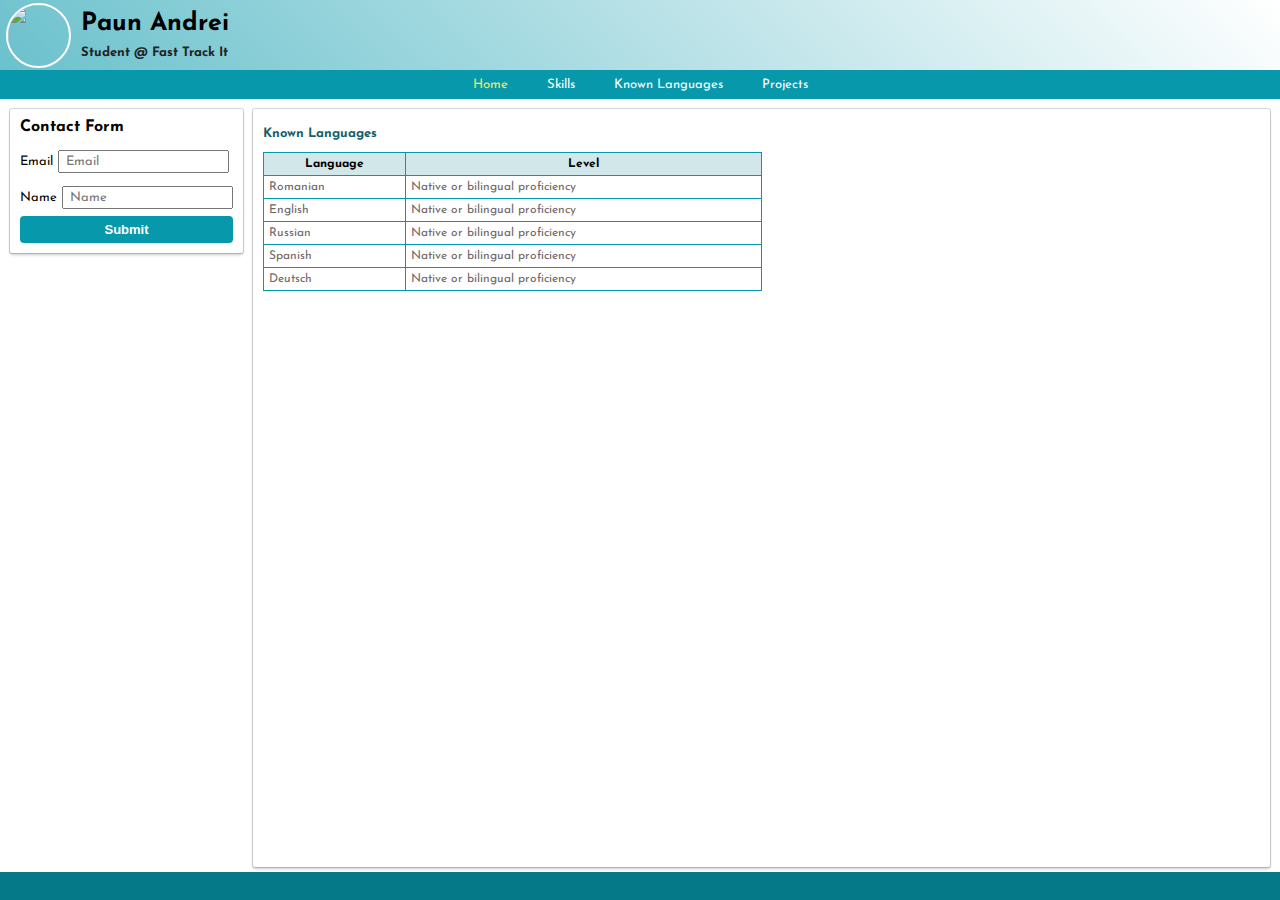
==== languages.html @ c7de6802 "First Commit" ====
<!DOCTYPE html>
<html lang="en">
  <head>
    <meta charset="UTF-8" />
    <meta http-equiv="X-UA-Compatible" content="IE=edge" />
    <meta name="viewport" content="width=device-width, initial-scale=1.0" />
    <link rel="stylesheet" href="style.css" />
    <title>Document</title>
  </head>
  <body>
    <header>
      <div class="header-container">
        <div class="heading-picture">
          <img src="https://wallpapercave.com/dwp1x/wp5159770.jpg" alt="" />
        </div>
        <div id="header-info">
          <h1>Paun Andrei</h1>
          <h2>Student @ Fast Track It</h2>
        </div>
      </div>

      <ul id="top-menu-bar">
        <li><a href="index.html" id="active">Home</a></li>
        <li><a href="skills.html">Skills</a></li>
        <li><a href="languages.html">Known Languages</a></li>
        <li><a href="">Projects</a></li>
      </ul>
    </header>

    <section id="content">
      <div id="side-menu">
        <section class="box">
          <form action="">
            <div class="form-row">
              <h2>Contact Form</h2>
              <label for="subscriber-email">Email</label>
              <input
                type="email"
                name="email"
                id="subscriber"
                placeholder="Email"
              />
            </div>
            <div class="form-row2">
              <label for="subscriber">Name</label>
              <input
                type="text"
                name="name"
                id="subscriber"
                placeholder="Name"
              />
            </div>
            <button type="submit" id="btn">Submit</button>
          </form>
        </section>
      </div>
      <div id="main">
        <div id="home">
          <h3>Known Languages</h3>
          <table border="1">
            <tbody>
              <tr>
                <th>Language</th>
                <th>Level</th>
              </tr>
              <tr>
                <td>Romanian</td>
                <td>Native or bilingual proficiency</td>
              </tr>

              <tr>
                <td>English</td>
                <td>Native or bilingual proficiency</td>
              </tr>
              <tr>
                <td>Russian</td>
                <td>Native or bilingual proficiency</td>
              </tr>
              <tr>
                <td>Spanish</td>
                <td>Native or bilingual proficiency</td>
              </tr>
              <tr>
                <td>Deutsch</td>
                <td>Native or bilingual proficiency</td>
              </tr>
            </tbody>
          </table>
        </div>
      </div>
    </section>

    <footer>
      <a href="#"><i class="fa-brands fa-github"></i></a>
      <a href="#"><i class="fa-brands fa-linkedin"></i></a>
      <a href="#"><i class="fa-brands fa-facebook"></i></a>
    </footer>
  </body>
</html>
---- style.css ----
@import url("https://fonts.googleapis.com/css2?family=Josefin+Sans:wght@100;200;300;400;500&display=swap");

* {
  box-sizing: border-box;
  font-family: "Josefin Sans", sans-serif;
  margin: 0;
  padding: 0;
}

html {
  height: 100%;
}

body {
  min-height: 100%;
  margin: 0;
  display: flex;
  flex-direction: column;
  color: white;
}

h1 {
  color: black;
  font-size: 25px;
}

#header-info h2 {
  font-size: 13px;
  margin-top: 10px;
  color: #222324;
  font-weight: bold;
}

#side-menu {
  padding: 10px 5px 5px 10px;
}

#side-menu > section {
  padding: 10px;
  border-radius: 2px;
  background: white;
  flex: 1;
}

#side-menu > section {
  margin-bottom: 10px;
  padding: 10px;
  box-shadow: 0 0 0 1px rgb(0 0 0 / 15%), 0 2px 3px rgb(0 0 0 / 20%);
  border-radius: 2px;
}

#header-info {
  margin-left: 10px;
}

.header-container {
  height: 70px;
  display: flex;
  align-items: center;
  background: linear-gradient(45deg, #0798ab99, transparent);
  width: 100%;
}
.heading-picture img {
  border: 2px solid rgb(255, 255, 255);
  height: 65px;
  width: 65px;
  border-radius: 50%;
  margin: 7px 0px 5px 6px;
}

#content {
  display: flex;
  flex: 4;
  flex-direction: row;
}

#home ul {
  color: black;
  padding-top: 10px;
}

#main {
  display: flex;
  flex: 4;
  border-radius: 2px;
  padding: 10px 10px 5px 5px;
}

#home {
  flex: 1;
  background-color: #ffffff;
  border-radius: 2px;
  box-shadow: 0 0 0 1px rgb(0 0 0 / 15%), 0 2px 3px rgb(0 0 0 / 20%);
  padding: 10px;
}

#home h3 {
  color: #165f68;
  font-size: 13px;
  margin-bottom: 12px;
  margin-top: 8px;
}

table {
  border: 1px solid #0798ab;
  border-collapse: collapse;
  width: 50%;
  min-width: 350px;
}

td {
  color: rgb(112, 102, 102);
  font-size: 12px;
  padding: 5px;
}

th {
  color: black;
  font-size: 12px;
  padding: 5px;
  background-color: #d1e7ea;
}

.skills {
  border: 5px solid rgb(6, 12, 17);
  border-radius: 0.8rem;
  background: rgb(75, 178, 37);
}

#top-menu-bar {
  margin: 0;
  padding: 0;
  text-align: center;
  color: white;
  background-color: #0798ab;
}

#top-menu-bar li {
  display: inline-block;
}

#top-menu-bar a {
  display: inline-block;
  color: white;
  padding: 6px 17px;
  border-radius: 2px;
  text-decoration: none;
  font-size: 13px;
  margin: 2px 0px;
}

#top-menu-bar a:hover {
  color: rgb(240, 230, 113);
}

#top-menu-bar #active {
  color: rgb(240, 230, 113);
}

#main ul li {
  list-style-type: none;
}

#subscriber {
  margin-top: 7px;
  padding: 3px 6px;
  font-size: 13px;
}

#btn {
  margin-top: 7px;
  width: 100%;
  padding: 4px 5px;
  font-family: sans-serif;
  font-size: 13px;
  border-radius: 4px;
  border: 2px solid transparent;
  background-color: #0798ab;
  color: white;
  font-weight: bold;
  cursor: pointer;
  transition: 0.4s;
  min-height: 20px;
}

.form-row h2 {
  font-size: 1rem;
  margin-bottom: 8px;
  color: black;
}

.form-row2 {
  margin-top: 6px;
}

label {
  color: black;
  font-size: 13px;
}

.icons {
  text-align: center;
  padding-top: 5px;
  min-height: 30px;
  background-color: #057988;
}

footer {
  min-height: 10px;
  padding: 6px 0px;
  text-align: center;
  background-color: #057988;
  color: #f5f5f5;
}

footer a {
  display: inline-block;
  color: white;
  margin: 0px 2px;
  transition: all 0.3s ease-in-out;
}

footer a:hover {
  transform: scale(1.3);
}

.box {
  box-shadow: 0 0 0 1px rgb(0 0 0 / 15%), 0 2px 3px rgb(0 0 0 / 20%);
}
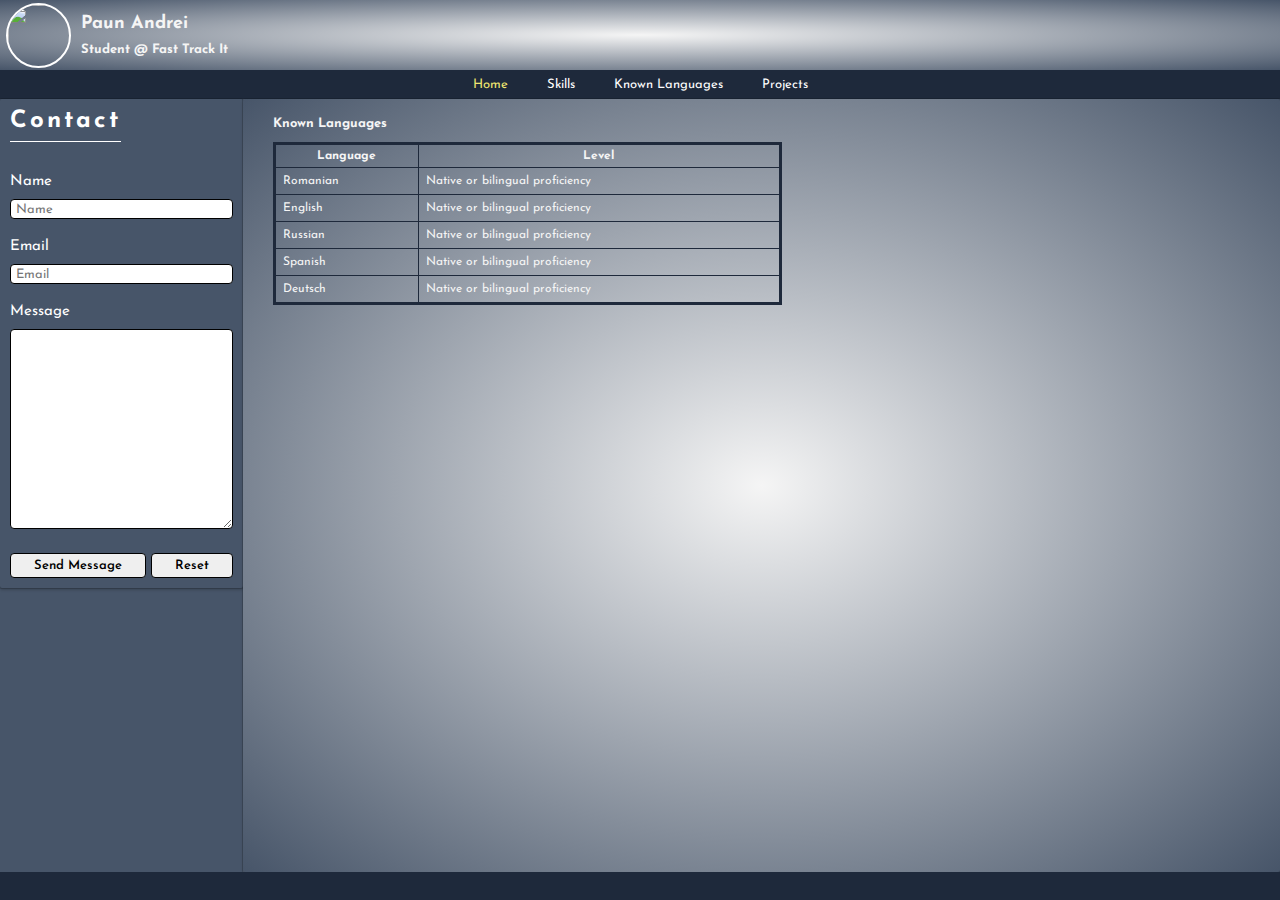
==== commit f9a0625a: "change color and form" ====
--- a/languages.html
+++ b/languages.html
@@ -4,6 +4,13 @@
     <meta charset="UTF-8" />
     <meta http-equiv="X-UA-Compatible" content="IE=edge" />
     <meta name="viewport" content="width=device-width, initial-scale=1.0" />
+    <link
+      rel="stylesheet"
+      href="https://cdnjs.cloudflare.com/ajax/libs/font-awesome/6.2.1/css/all.min.css"
+      integrity="sha512-MV7K8+y+gLIBoVD59lQIYicR65iaqukzvf/nwasF0nqhPay5w/9lJmVM2hMDcnK1OnMGCdVK+iQrJ7lzPJQd1w=="
+      crossorigin="anonymous"
+      referrerpolicy="no-referrer"
+    />
     <link rel="stylesheet" href="style.css" />
     <title>Document</title>
   </head>
@@ -31,26 +38,40 @@
       <div id="side-menu">
         <section class="box">
           <form action="">
-            <div class="form-row">
-              <h2>Contact Form</h2>
-              <label for="subscriber-email">Email</label>
-              <input
-                type="email"
-                name="email"
-                id="subscriber"
-                placeholder="Email"
-              />
+            <div class="title">
+              <h2>Contact</h2>
+              <div class="half">
+                <div class="user-email">
+                  <div class="item">
+                    <label for="subscriber">Name</label>
+                    <input
+                      type="text"
+                      name="name"
+                      id="subscriber"
+                      placeholder="Name"
+                    />
+                  </div>
+                  <div class="item">
+                    <label for="email">Email</label>
+                    <input
+                      type="text"
+                      name="name"
+                      id="email"
+                      placeholder="Email"
+                    />
+                  </div>
+                </div>
+
+                <div class="full">
+                  <label for="message">Message</label>
+                  <textarea name="" id="message"></textarea>
+                </div>
+                <div class="action">
+                  <input type="submit" value="Send Message" />
+                  <input type="reset" value="Reset" />
+                </div>
+              </div>
             </div>
-            <div class="form-row2">
-              <label for="subscriber">Name</label>
-              <input
-                type="text"
-                name="name"
-                id="subscriber"
-                placeholder="Name"
-              />
-            </div>
-            <button type="submit" id="btn">Submit</button>
           </form>
         </section>
       </div>
--- a/style.css
+++ b/style.css
@@ -20,33 +20,84 @@
 }
 
 h1 {
-  color: black;
-  font-size: 25px;
+  color: whitesmoke;
+  font-size: 18px;
 }
 
 #header-info h2 {
   font-size: 13px;
   margin-top: 10px;
-  color: #222324;
+  color: whitesmoke;
   font-weight: bold;
 }
 
 #side-menu {
-  padding: 10px 5px 5px 10px;
+  background-color: #475569;
+}
+
+form .title h2 {
+  letter-spacing: 3px;
+  border-bottom: 1px solid white;
+  display: inline-block;
+  padding-bottom: 8px;
+  margin-bottom: 32px;
+}
+
+form .half {
+  display: flex;
+  flex-direction: column;
+}
+
+form label {
+  display: block;
+  font-size: 15px;
+  padding-bottom: 10px;
+  color: white;
+}
+
+form .item {
+  margin-bottom: 20px;
+}
+
+form .half .item input {
+  border-radius: 4px;
+  text-decoration: none;
+  outline: 0;
+  border: 1.3px solid black;
+  padding: 5px;
+  width: 100%;
+  height: 20px;
+  font-size: 13px;
+}
+
+form .full {
+  margin-bottom: 20px;
+}
+
+form .full textarea {
+  border-radius: 4px;
+  border: 1.3px solid black;
+  outline: 0;
+  padding: 5px 5px;
+  width: 100%;
+  height: 200px;
+  font-size: 13px;
+}
+
+form .action input {
+  border-radius: 4px;
+  border: 1.3px solid black;
+  cursor: pointer;
+  font-size: 13px;
+  font-weight: 600;
+  outline: 0;
+  padding: 5px 23px;
 }
 
 #side-menu > section {
   padding: 10px;
   border-radius: 2px;
-  background: white;
-  flex: 1;
-}
-
-#side-menu > section {
   margin-bottom: 10px;
-  padding: 10px;
-  box-shadow: 0 0 0 1px rgb(0 0 0 / 15%), 0 2px 3px rgb(0 0 0 / 20%);
-  border-radius: 2px;
 }
 
 #header-info {
@@ -57,7 +108,8 @@
   height: 70px;
   display: flex;
   align-items: center;
-  background: linear-gradient(45deg, #0798ab99, transparent);
+  background-color: #475569;
+  background-image: radial-gradient(whitesmoke, #475569);
   width: 100%;
 }
 .heading-picture img {
@@ -72,6 +124,8 @@
   display: flex;
   flex: 4;
   flex-direction: row;
+  background-color: #475569;
+  background-image: radial-gradient(whitesmoke, #475569);
 }
 
 #home ul {
@@ -83,7 +137,6 @@
   display: flex;
   flex: 4;
   border-radius: 2px;
-  padding: 10px 10px 5px 5px;
 }
 
 #home {
@@ -92,33 +145,36 @@
   border-radius: 2px;
   box-shadow: 0 0 0 1px rgb(0 0 0 / 15%), 0 2px 3px rgb(0 0 0 / 20%);
   padding: 10px;
+  background-color: #475569;
+  background-image: radial-gradient(whitesmoke, #475569);
 }
 
 #home h3 {
-  color: #165f68;
+  color: whitesmoke;
   font-size: 13px;
   margin-bottom: 12px;
   margin-top: 8px;
+  margin-left: 20px;
 }
 
 table {
-  border: 1px solid #0798ab;
+  border: 3px solid #1e293b;
   border-collapse: collapse;
   width: 50%;
   min-width: 350px;
+  margin: 0px 0px 0px 20px;
 }
 
 td {
-  color: rgb(112, 102, 102);
+  color: whitesmoke;
+  font-size: 12px;
+  padding: 7px;
+}
+
+th {
+  color: whitesmoke;
   font-size: 12px;
   padding: 5px;
-}
-
-th {
-  color: black;
-  font-size: 12px;
-  padding: 5px;
-  background-color: #d1e7ea;
 }
 
 .skills {
@@ -132,15 +188,17 @@
   padding: 0;
   text-align: center;
   color: white;
-  background-color: #0798ab;
+  background-color: #1e293b;
 }
 
 #top-menu-bar li {
   display: inline-block;
+  position: relative;
 }
 
 #top-menu-bar a {
   display: inline-block;
+  position: relative;
   color: white;
   padding: 6px 17px;
   border-radius: 2px;
@@ -149,8 +207,19 @@
   margin: 2px 0px;
 }
 
-#top-menu-bar a:hover {
-  color: rgb(240, 230, 113);
+#top-menu-bar a::after {
+  content: "";
+  width: 0;
+  height: 3px;
+  background: rgb(240, 230, 113);
+  position: absolute;
+  left: 0;
+  bottom: -6px;
+  transition: 0.5s;
+}
+
+#top-menu-bar a:hover::after {
+  width: 90%;
 }
 
 #top-menu-bar #active {
@@ -161,12 +230,6 @@
   list-style-type: none;
 }
 
-#subscriber {
-  margin-top: 7px;
-  padding: 3px 6px;
-  font-size: 13px;
-}
-
 #btn {
   margin-top: 7px;
   width: 100%;
@@ -175,7 +238,9 @@
   font-size: 13px;
   border-radius: 4px;
   border: 2px solid transparent;
-  background-color: #0798ab;
+  background-color: rgb(240, 230, 113);
+}
+#btn:hover {
   color: white;
   font-weight: bold;
   cursor: pointer;
@@ -209,14 +274,14 @@
   min-height: 10px;
   padding: 6px 0px;
   text-align: center;
-  background-color: #057988;
+  background-color: #1e293b;
   color: #f5f5f5;
 }
 
 footer a {
   display: inline-block;
-  color: white;
-  margin: 0px 2px;
+  color: whitesmoke;
+  margin: 0px 4px;
   transition: all 0.3s ease-in-out;
 }
 
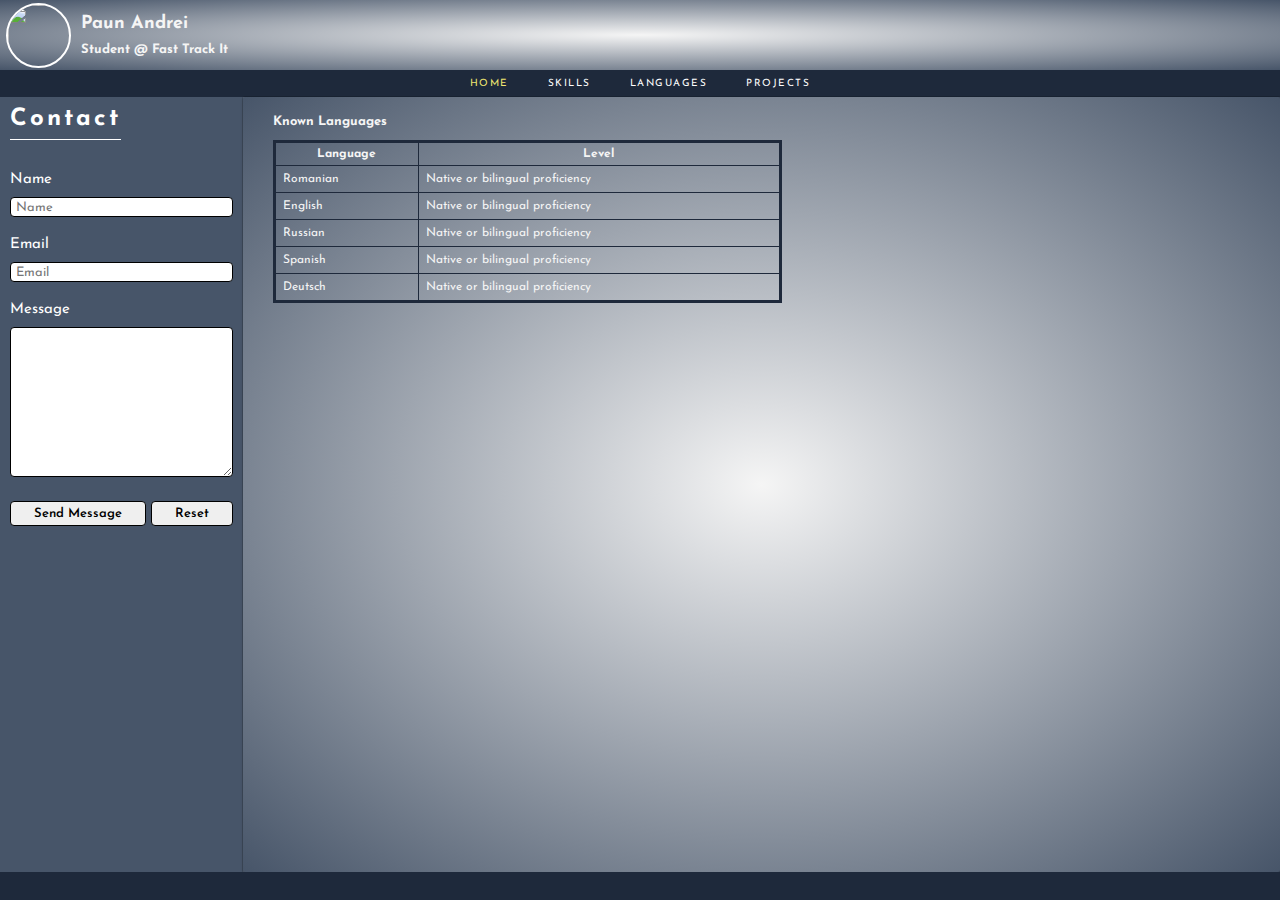
==== commit 0213aeb7: "add link href" ====
--- a/languages.html
+++ b/languages.html
@@ -12,7 +12,7 @@
       referrerpolicy="no-referrer"
     />
     <link rel="stylesheet" href="style.css" />
-    <title>Document</title>
+    <title>Languages</title>
   </head>
   <body>
     <header>
@@ -29,8 +29,8 @@
       <ul id="top-menu-bar">
         <li><a href="index.html" id="active">Home</a></li>
         <li><a href="skills.html">Skills</a></li>
-        <li><a href="languages.html">Known Languages</a></li>
-        <li><a href="">Projects</a></li>
+        <li><a href="languages.html">Languages</a></li>
+        <li><a href="projects.html">Projects</a></li>
       </ul>
     </header>
 
@@ -112,9 +112,16 @@
     </section>
 
     <footer>
-      <a href="#"><i class="fa-brands fa-github"></i></a>
-      <a href="#"><i class="fa-brands fa-linkedin"></i></a>
+      <a href="https://github.com/paunandreii" target="_blank"
+        ><i class="fa-brands fa-github"></i
+      ></a>
+      <a
+        href="https://www.linkedin.com/in/andrei-paun-7b965b25a/"
+        target="_blank"
+        ><i class="fa-brands fa-linkedin"></i
+      ></a>
       <a href="#"><i class="fa-brands fa-facebook"></i></a>
     </footer>
+    <script src="main.js"></script>
   </body>
 </html>
--- a/style.css
+++ b/style.css
@@ -80,7 +80,7 @@
   outline: 0;
   padding: 5px 5px;
   width: 100%;
-  height: 200px;
+  height: 150px;
   font-size: 13px;
 }
 
@@ -128,11 +128,6 @@
   background-image: radial-gradient(whitesmoke, #475569);
 }
 
-#home ul {
-  color: black;
-  padding-top: 10px;
-}
-
 #main {
   display: flex;
   flex: 4;
@@ -199,12 +194,14 @@
 #top-menu-bar a {
   display: inline-block;
   position: relative;
+  text-transform: uppercase;
   color: white;
   padding: 6px 17px;
   border-radius: 2px;
   text-decoration: none;
-  font-size: 13px;
+  font-size: 10px;
   margin: 2px 0px;
+  letter-spacing: 1.5px;
 }
 
 #top-menu-bar a::after {
@@ -230,16 +227,6 @@
   list-style-type: none;
 }
 
-#btn {
-  margin-top: 7px;
-  width: 100%;
-  padding: 4px 5px;
-  font-family: sans-serif;
-  font-size: 13px;
-  border-radius: 4px;
-  border: 2px solid transparent;
-  background-color: rgb(240, 230, 113);
-}
 #btn:hover {
   color: white;
   font-weight: bold;
@@ -288,7 +275,3 @@
 footer a:hover {
   transform: scale(1.3);
 }
-
-.box {
-  box-shadow: 0 0 0 1px rgb(0 0 0 / 15%), 0 2px 3px rgb(0 0 0 / 20%);
-}
